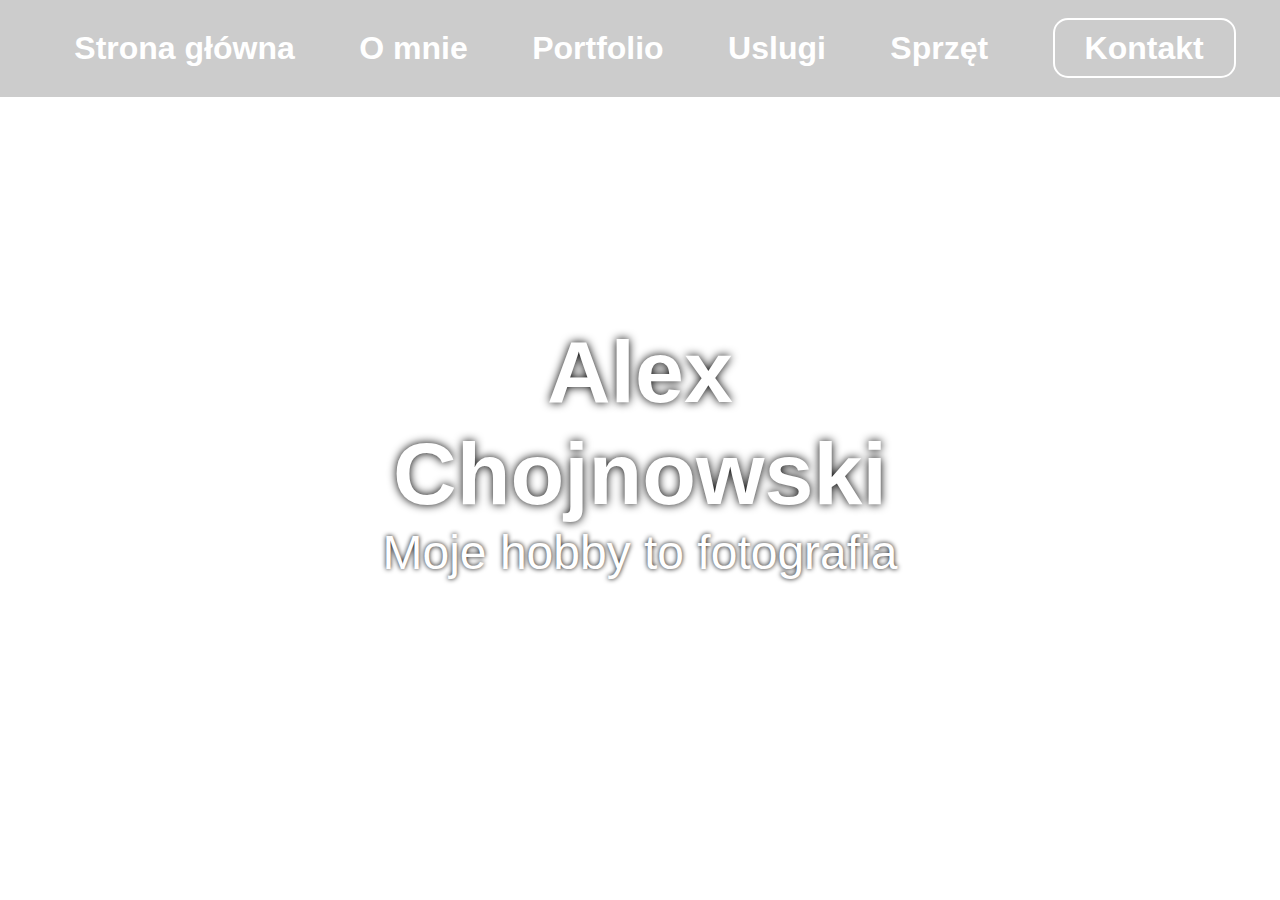
==== index.html @ 6875a78f "add index.html file with main page and style files" ====
<!DOCTYPE html>
<html lang="en">

<head>
  <meta charset="UTF-8">
  <meta http-equiv="X-UA-Compatible" content="IE=edge">
  <meta name="viewport" content="width=device-width, initial-scale=1.0">
  <title>alexprzezx</title>
  <link rel="stylesheet" href="css/style.css">
</head>

<body>
  <div class="wrapper">
    <section class="menu">
      <div class="menu__wrap">
        <a href="#" class="menu__item linkReset">Strona główna</a>
        <a href="#" class="menu__item linkReset">O mnie</a>
        <a href="#" class="menu__item linkReset">Portfolio</a>
        <a href="#" class="menu__item linkReset">Uslugi</a>
        <a href="#" class="menu__item linkReset">Sprzęt</a>
        <a href="#" class="menu__item menu__item--contact linkReset">Kontakt</a>
      </div>
    </section>
  </div>

  <div class="about">
    <h1 class="about__name">Alex Chojnowski</h1>
    <h2 class="about__myHobby">Moje hobby to fotografia</h2>
  </div>

</body>

</html>
---- css/style.css ----
* {
  margin: 0;
  padding: 0;
  -webkit-box-sizing: border-box;
          box-sizing: border-box;
}

body {
  font-family: Arial, Helvetica, sans-serif;
  height: 100vh;
  width: 100vw;
  background-image: url(../assets/mainbackground.png);
  background-position: center 60%;
  background-size: cover;
}

.linkReset {
  color: black;
  text-decoration: none;
}

.menu {
  display: -webkit-box;
  display: -ms-flexbox;
  display: flex;
  padding: 30px 0;
  background-color: rgba(0, 0, 0, 0.2);
}

.menu__wrap {
  min-width: 1024px;
  margin: 0 auto;
}

.menu__item {
  padding: 10px 30px;
  color: white;
  font-weight: 800;
  font-size: 32px;
  -webkit-transition: color .15s;
  transition: color .15s;
}

.menu__item:hover {
  color: #4dbdb0;
}

.menu__item--contact {
  margin-left: 30px;
  border: 2px solid;
  border-radius: 15px;
  -webkit-transition: background-color .15s;
  transition: background-color .15s;
}

.menu__item--contact:hover {
  background-color: #4dbdb0;
  color: white;
}

.about {
  position: absolute;
  top: 50%;
  left: 50%;
  -webkit-transform: translate(-50%, -50%);
          transform: translate(-50%, -50%);
  text-align: center;
  color: white;
}

.about__name {
  font-size: 88px;
  font-weight: 700;
  text-shadow: 0 0 10px #000;
}

.about__myHobby {
  font-size: 48px;
  font-weight: 100;
  text-shadow: 0 0 5px #000;
}
/*# sourceMappingURL=style.css.map */
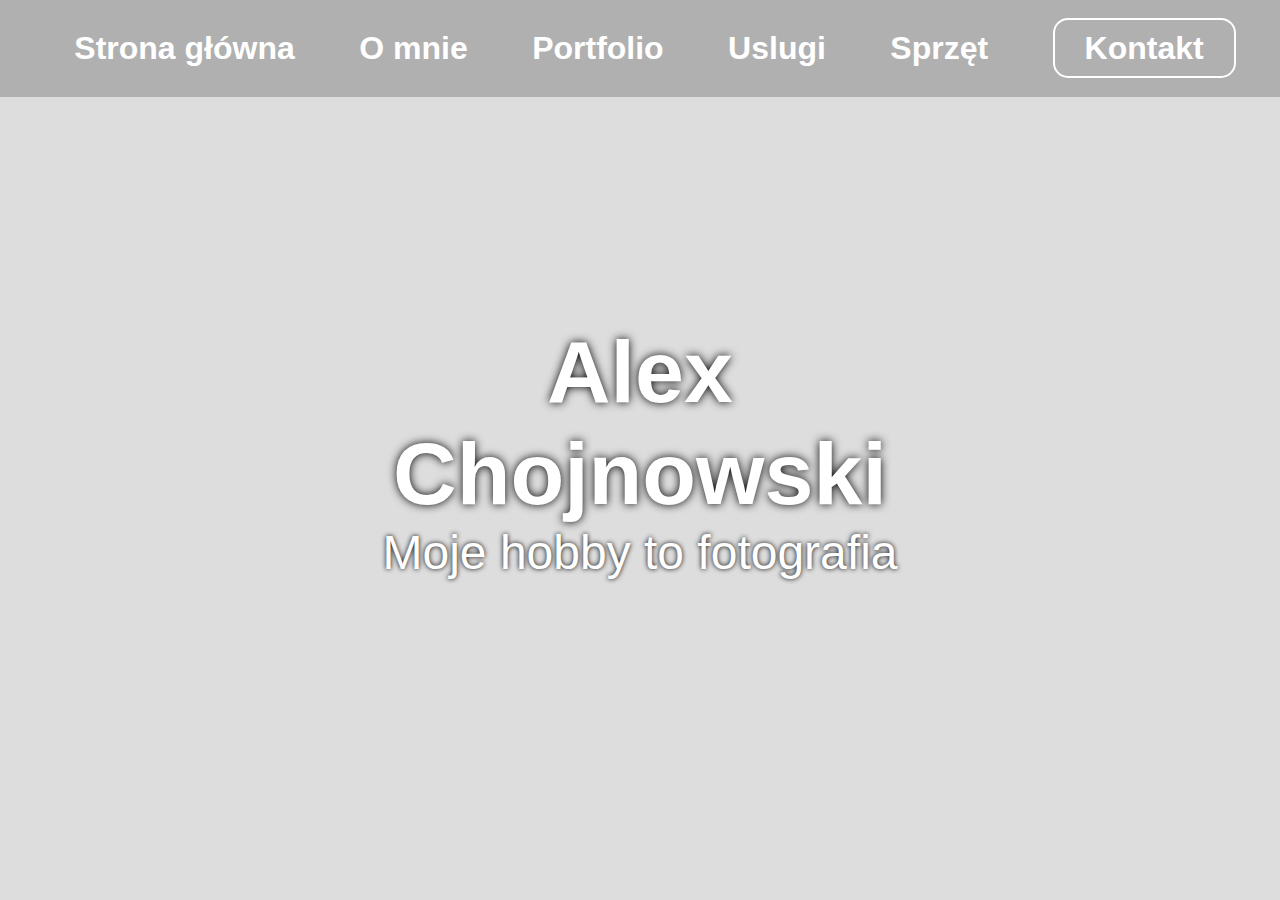
==== commit 1affbdf0: "add hamburger menu to main page" ====
--- a/index.html
+++ b/index.html
@@ -6,19 +6,41 @@
   <meta http-equiv="X-UA-Compatible" content="IE=edge">
   <meta name="viewport" content="width=device-width, initial-scale=1.0">
   <title>alexprzezx</title>
+  <link rel="stylesheet" href="https://cdnjs.cloudflare.com/ajax/libs/font-awesome/6.0.0-beta2/css/all.min.css"
+    integrity="sha512-YWzhKL2whUzgiheMoBFwW8CKV4qpHQAEuvilg9FAn5VJUDwKZZxkJNuGM4XkWuk94WCrrwslk8yWNGmY1EduTA=="
+    crossorigin="anonymous" referrerpolicy="no-referrer" />
   <link rel="stylesheet" href="css/style.css">
 </head>
 
 <body>
-  <div class="wrapper">
+  <div class="mainpage">
+
+    <div class="hamIcon">
+      <i class="open-icon active fas fa-bars"></i>
+      <i class="close-icon fas fa-times"></i>
+    </div>
+
+    <div class="hamMenu">
+      <ul class="hamMenuList">
+        <li class="hamMenuListItem">
+          <a href="contact.html">Lab 2</a>
+        </li>
+
+        <li class="hamMenuListItem">
+          <a href="lab3.html">Lab 3</a>
+        </li>
+
+      </ul>
+    </div>
+
     <section class="menu">
       <div class="menu__wrap">
-        <a href="#" class="menu__item linkReset">Strona główna</a>
-        <a href="#" class="menu__item linkReset">O mnie</a>
-        <a href="#" class="menu__item linkReset">Portfolio</a>
-        <a href="#" class="menu__item linkReset">Uslugi</a>
-        <a href="#" class="menu__item linkReset">Sprzęt</a>
-        <a href="#" class="menu__item menu__item--contact linkReset">Kontakt</a>
+        <a href="index.html" class="menu__item linkReset">Strona główna</a>
+        <a href="aboutme.html" class="menu__item linkReset">O mnie</a>
+        <a href="portfolio.html" class="menu__item linkReset">Portfolio</a>
+        <a href="uslugi.html" class="menu__item linkReset">Uslugi</a>
+        <a href="gear.html" class="menu__item linkReset">Sprzęt</a>
+        <a href="contact.html" class="menu__item menu__item--contact linkReset">Kontakt</a>
       </div>
     </section>
   </div>
@@ -28,6 +50,7 @@
     <h2 class="about__myHobby">Moje hobby to fotografia</h2>
   </div>
 
+  <script src="js/hamMenu.js"></script>
 </body>
 
 </html>--- a/css/style.css
+++ b/css/style.css
@@ -6,17 +6,83 @@
 }
 
 body {
+  background-color: #ddd;
   font-family: Arial, Helvetica, sans-serif;
-  height: 100vh;
-  width: 100vw;
-  background-image: url(../assets/mainbackground.png);
-  background-position: center 60%;
-  background-size: cover;
 }
 
 .linkReset {
   color: black;
   text-decoration: none;
+}
+
+.wrapper {
+  max-width: 1280px;
+  margin: 0 auto;
+  background-color: #ccc;
+  -webkit-box-shadow: 0 5px 20px #666;
+          box-shadow: 0 5px 20px #666;
+}
+
+.clearfix::after {
+  content: "";
+  clear: both;
+  display: block;
+}
+
+.break20 {
+  height: 20px;
+}
+
+.hamIcon {
+  position: fixed;
+  z-index: 5;
+  top: 15px;
+  right: 20px;
+  color: white;
+  font-size: 50px;
+}
+
+.hamIcon .open-icon,
+.hamIcon .close-icon {
+  display: none;
+  cursor: pointer;
+}
+
+.hamIcon .open-icon.active,
+.hamIcon .close-icon.active {
+  display: block;
+}
+
+.hamMenu {
+  position: absolute;
+  top: 0;
+  right: -300px;
+  width: 300px;
+  height: 100vh;
+  background-color: #000;
+  color: white;
+  padding: 20px;
+  -webkit-transition: .15s;
+  transition: .15s;
+}
+
+.hamMenu.active {
+  right: 0;
+}
+
+.hamMenuList {
+  list-style: none;
+}
+
+.hamMenuList a {
+  color: white;
+  font-size: 24px;
+  font-weight: 800;
+  text-decoration: none;
+}
+
+.hamMenuList a:hover {
+  text-decoration: underline;
 }
 
 .menu {
@@ -42,7 +108,7 @@
 }
 
 .menu__item:hover {
-  color: #4dbdb0;
+  color: #4c49dd;
 }
 
 .menu__item--contact {
@@ -54,8 +120,16 @@
 }
 
 .menu__item--contact:hover {
-  background-color: #4dbdb0;
-  color: white;
+  background-color: #fbff09;
+  color: #333;
+}
+
+.mainpage {
+  height: 100vh;
+  width: 100vw;
+  background-image: url(../assets/mainbackground.png);
+  background-position: center 60%;
+  background-size: cover;
 }
 
 .about {
@@ -79,4 +153,245 @@
   font-weight: 100;
   text-shadow: 0 0 5px #000;
 }
+
+.aboutme {
+  padding: 40px 20px;
+}
+
+.aboutme__image--floatleft {
+  float: left;
+  margin: 0 20px 20px 0;
+}
+
+.aboutme__image--floatright {
+  float: right;
+  margin: 0 0 20px 20px;
+}
+
+.aboutme__text {
+  font-size: 24px;
+}
+
+.aboutme__text--quote {
+  font-weight: 800;
+  padding: 20px 40px 20px 80px;
+  font-size: 32px;
+}
+
+.uslugi {
+  padding: 40px 20px;
+}
+
+.uslugi__title {
+  font-weight: 800;
+  text-transform: uppercase;
+  text-align: center;
+  font-size: 40px;
+  margin-bottom: 40px;
+  color: #222;
+}
+
+.uslugi__list {
+  list-style: none;
+}
+
+.uslugi__usluga {
+  margin-top: 68px;
+}
+
+.uslugi__uslugaSubtitle {
+  margin-top: 20px;
+}
+
+.uslugi__uslugaTitle {
+  text-transform: uppercase;
+  font-size: 24px;
+  font-weight: 900;
+  letter-spacing: .5px;
+}
+
+.uslugi__uslugaImage {
+  margin: 0 20px;
+  float: left;
+}
+
+.uslugi__uslugaText {
+  line-height: 1.75;
+  font-size: 20px;
+}
+
+.uslugi__uslugaList {
+  margin-top: 10px;
+  list-style: none;
+}
+
+.uslugi__uslugaListItem {
+  font-size: 20px;
+  margin-bottom: 10px;
+}
+
+.portfolio__title {
+  text-transform: uppercase;
+  text-align: center;
+  font-size: 60px;
+  font-weight: 800;
+  padding: 30px 0;
+}
+
+.portfolio__gallery {
+  display: -webkit-box;
+  display: -ms-flexbox;
+  display: flex;
+  -ms-flex-pack: distribute;
+      justify-content: space-around;
+  -ms-flex-wrap: wrap;
+      flex-wrap: wrap;
+}
+
+.portfolio__galleryItem {
+  -ms-flex-preferred-size: calc(100%/3);
+      flex-basis: calc(100%/3);
+  padding: 20px;
+  overflow: hidden;
+  aspect-ratio: 1/1;
+}
+
+.portfolio__galleryItemImage {
+  height: 100%;
+}
+
+.gear__product {
+  display: -webkit-box;
+  display: -ms-flexbox;
+  display: flex;
+  height: 300px;
+  margin-bottom: 50px;
+}
+
+.gear__product:last-child {
+  margin-bottom: 0;
+}
+
+.gear__productImgContainer {
+  -ms-flex-preferred-size: 40%;
+      flex-basis: 40%;
+  overflow: hidden;
+  display: -webkit-box;
+  display: -ms-flexbox;
+  display: flex;
+  -webkit-box-pack: center;
+      -ms-flex-pack: center;
+          justify-content: center;
+}
+
+.gear__productImg {
+  height: 100%;
+}
+
+.gear__productDesc {
+  -ms-flex-preferred-size: 60%;
+      flex-basis: 60%;
+  padding: 30px;
+}
+
+.gear__productDescTitle {
+  font-size: 32px;
+}
+
+.gear__productDescText {
+  font-size: 24px;
+}
+
+.contact {
+  min-height: 75vh;
+  position: relative;
+}
+
+.contact__buttons {
+  text-align: center;
+  padding-top: 20px;
+}
+
+.contact__btn {
+  background-color: transparent;
+  border: 2px solid black;
+  border-radius: 8px;
+  font-size: 20px;
+  margin: 0 10px;
+  padding: 10px 20px;
+  -webkit-transition: background-color .15s, color .15s;
+  transition: background-color .15s, color .15s;
+}
+
+.contact__btn--yellow:hover {
+  background-color: #fff000;
+}
+
+.contact__btn--black:hover {
+  background-color: #000;
+  color: white;
+}
+
+.contact__btn--white:hover {
+  background-color: #fff;
+}
+
+.contact__btn--green:hover {
+  background-color: #0f0;
+}
+
+.contact__btn--blue:hover {
+  background-color: #00f;
+  color: white;
+}
+
+.contact__btn--orange:hover {
+  background-color: #ff8000;
+}
+
+.contact__btn--gray:hover {
+  background-color: #c0c0c0;
+}
+
+.contact__btn--red:hover {
+  background-color: #f00;
+  color: white;
+}
+
+.contact__info {
+  position: absolute;
+  top: 50%;
+  left: 50%;
+  -webkit-transform: translate(-50%, -50%);
+          transform: translate(-50%, -50%);
+}
+
+.contact__data {
+  font-size: 32px;
+  padding: 20px;
+  font-weight: 800;
+}
+
+.footer {
+  background-color: #000;
+  padding: 10px 0;
+}
+
+.footer .clock {
+  color: white;
+  padding-left: 20px;
+  padding-top: 10px;
+}
+
+.footer .wrapper {
+  background-color: transparent;
+  -webkit-box-shadow: none;
+          box-shadow: none;
+}
+
+.footer__text {
+  color: white;
+  font-size: 12px;
+  text-align: center;
+}
 /*# sourceMappingURL=style.css.map */